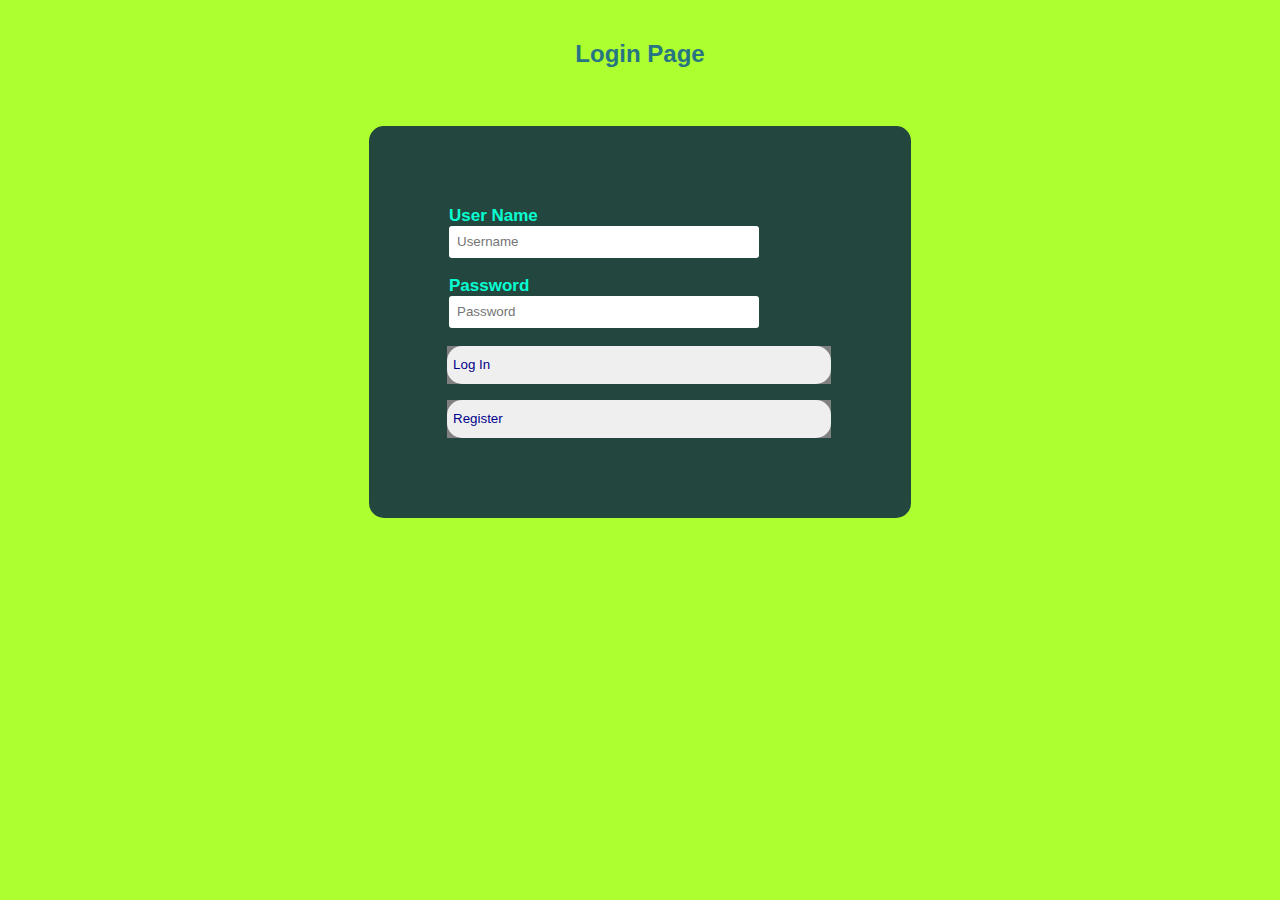
==== loginform.html @ 43b00070 "Add files via upload" ====
<!DOCTYPE html>
<html>

<head>
    <title>Login Form</title>
    <link rel="stylesheet" type="text/css" href="./formstyle.css">

</head>

<body>
    <h2>Login Page</h2><br>
    <div class="login">
        <form id="login">
            <label><b>User Name     
        </b>    
        </label>
            <input type="text" name="Uname" id="Uname" placeholder="Username" required>
            <br><br>
            <label><b>Password     
        </b>    
        </label>
            <input type="Password" name="Pass" id="Pass" placeholder="Password" required>
            <br><br>
            <a href=" https://omkar003botre.github.io/final-project/" target="_blank"><input type="button" name="log" id="log" value="Log In "></a>
            <br><br><br>
            <a href="./frontform.html" target="fr"><input type="button" name="log" id="log" value="Register "></a>
            <br><br>

        </form>
    </div>
</body>

</html>
---- formstyle.css ----
body {
    margin: 0;
    padding: 0;
    background-color: greenyellow;
    font-family: 'Arial';
}

.login {
    width: 382px;
    overflow: hidden;
    margin: auto;
    margin: 20 0 0 450px;
    padding: 80px;
    background: #23463f;
    border-radius: 15px;
}

h2 {
    text-align: center;
    color: #277582;
    padding: 20px;
}

label {
    color: #08ffd1;
    font-size: 17px;
}

#Uname {
    width: 300px;
    height: 30px;
    border: none;
    border-radius: 3px;
    padding-left: 8px;
}

#Pass {
    width: 300px;
    height: 30px;
    border: none;
    border-radius: 3px;
    padding-left: 8px;
}

#log {
    width: 1cm;
    height: 1cm;
    border: none;
    border-radius: 15px;
    padding-right: 10cm;
    color: darkblue;
    text-align: ;
}

span {
    color: white;
    font-size: 17px;
}

a {
    float: right;
    background-color: grey;
}
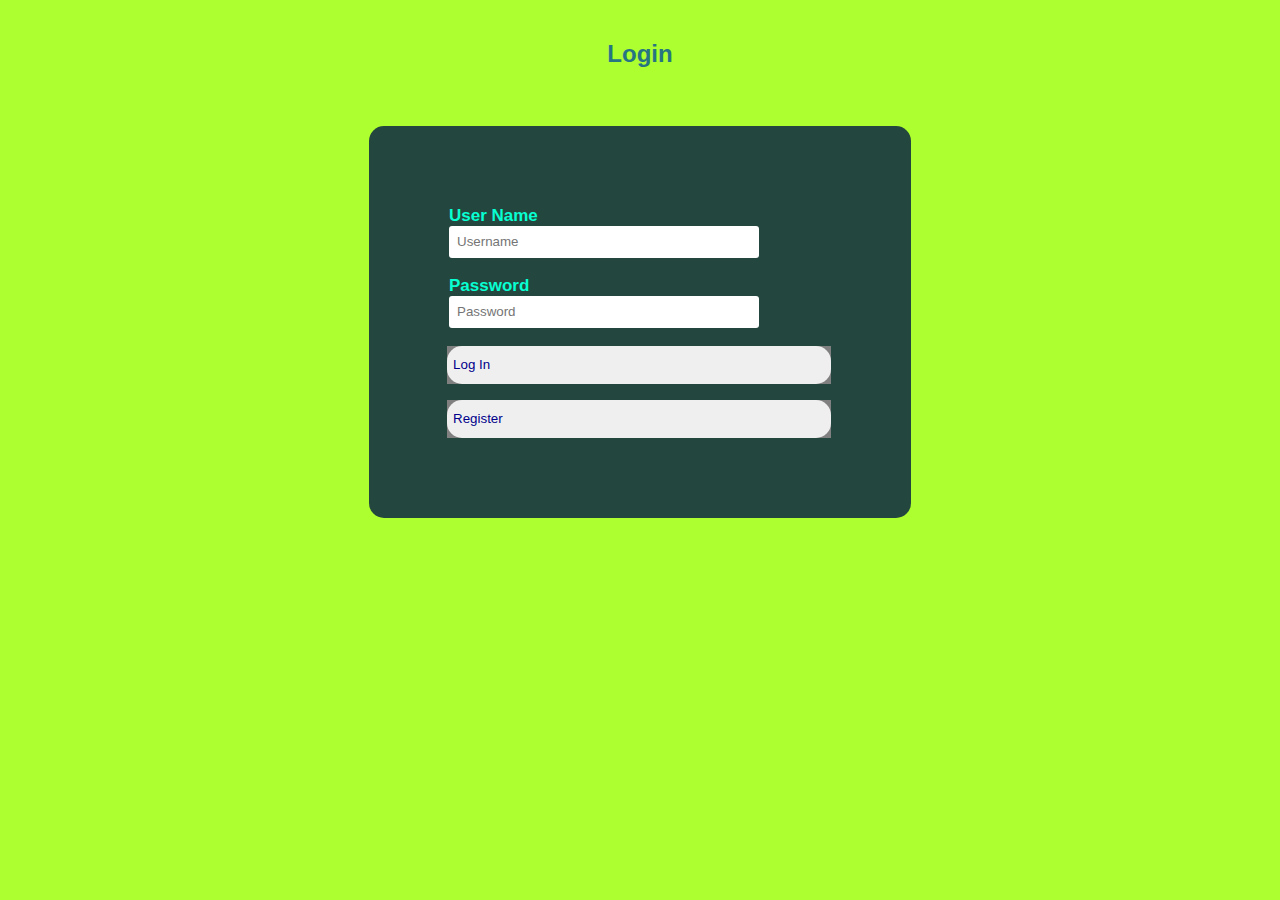
==== commit c2237caa: "Update loginform.html" ====
--- a/loginform.html
+++ b/loginform.html
@@ -8,7 +8,7 @@
 </head>
 
 <body>
-    <h2>Login Page</h2><br>
+    <h2>Login</h2><br>
     <div class="login">
         <form id="login">
             <label><b>User Name     
@@ -30,4 +30,4 @@
     </div>
 </body>
 
-</html>+</html>
